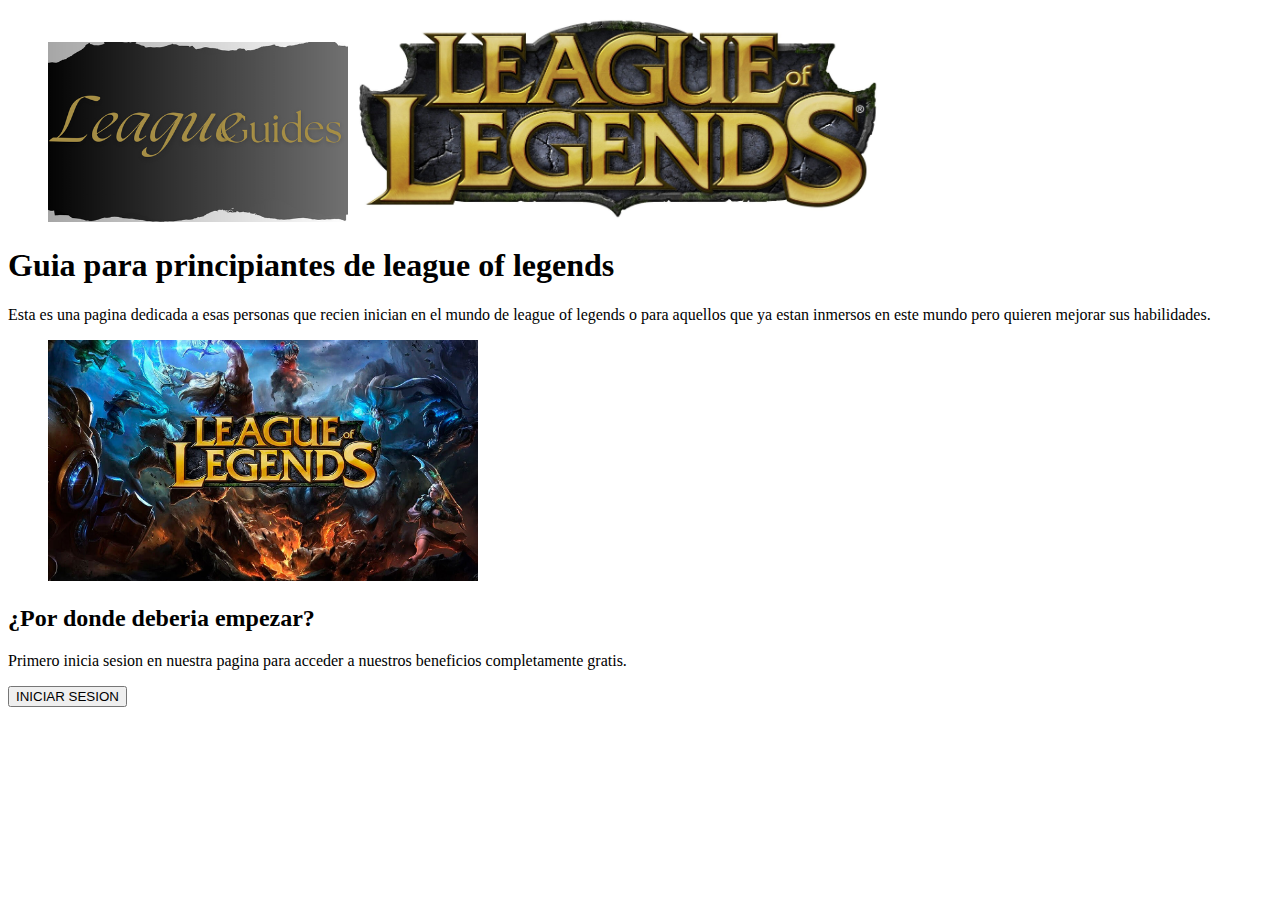
==== index.html @ 00060581 "Primer commit (Pagina inicial creada junto al registro de usuario)" ====
<!DOCTYPE html>
<html lang="en">
  <head>
    <meta charset="UTF-8" />
    <meta name="viewport" content="width=device-width, initial-scale=1.0" />
    <title>LeagueGuides</title>
  </head>
  <body>
    <header>
      <figure>
        
        <img src="LogoGuides.png" alt="" width="300">
        
        <img src="lol1.jpg" alt="" width="530" />
        <figcaption>
          <a
            href="https://www.infobae.com/america/tecno/2022/04/07/guia-y-consejos-para-comenzar-a-jugar-league-of-legends/"
            hidden
            >https://www.infobae.com</a>
        </figcaption>
      </figure>
    </header>
      <section>
        <h1>Guia para principiantes de league of legends</h1>
        <p>
          Esta es una pagina dedicada a esas personas que recien inician en el
          mundo de league of legends o para aquellos que ya estan inmersos en
          este mundo pero quieren mejorar sus habilidades.
        </p>
        <figure>
          <img src="Lol.jpg" alt="" width="430" />
          <figcaption>
            <a
              href="https://www.infobae.com/america/tecno/2022/04/07/guia-y-consejos-para-comenzar-a-jugar-league-of-legends/"
              hidden
              >https://www.infobae.com</a>
          </figcaption>
        </figure>
      </section>
    <section>
        <h2 >¿Por donde deberia empezar?</h2>
        <p>Primero inicia sesion en nuestra pagina para acceder a nuestros beneficios completamente gratis.</p>
        <button onclick="redirigir()">INICIAR SESION</button>
    </section>

    <script>
        function redirigir(){
            window.location.href = "login.html"
        }
    </script>    
    
  </body>
</html>
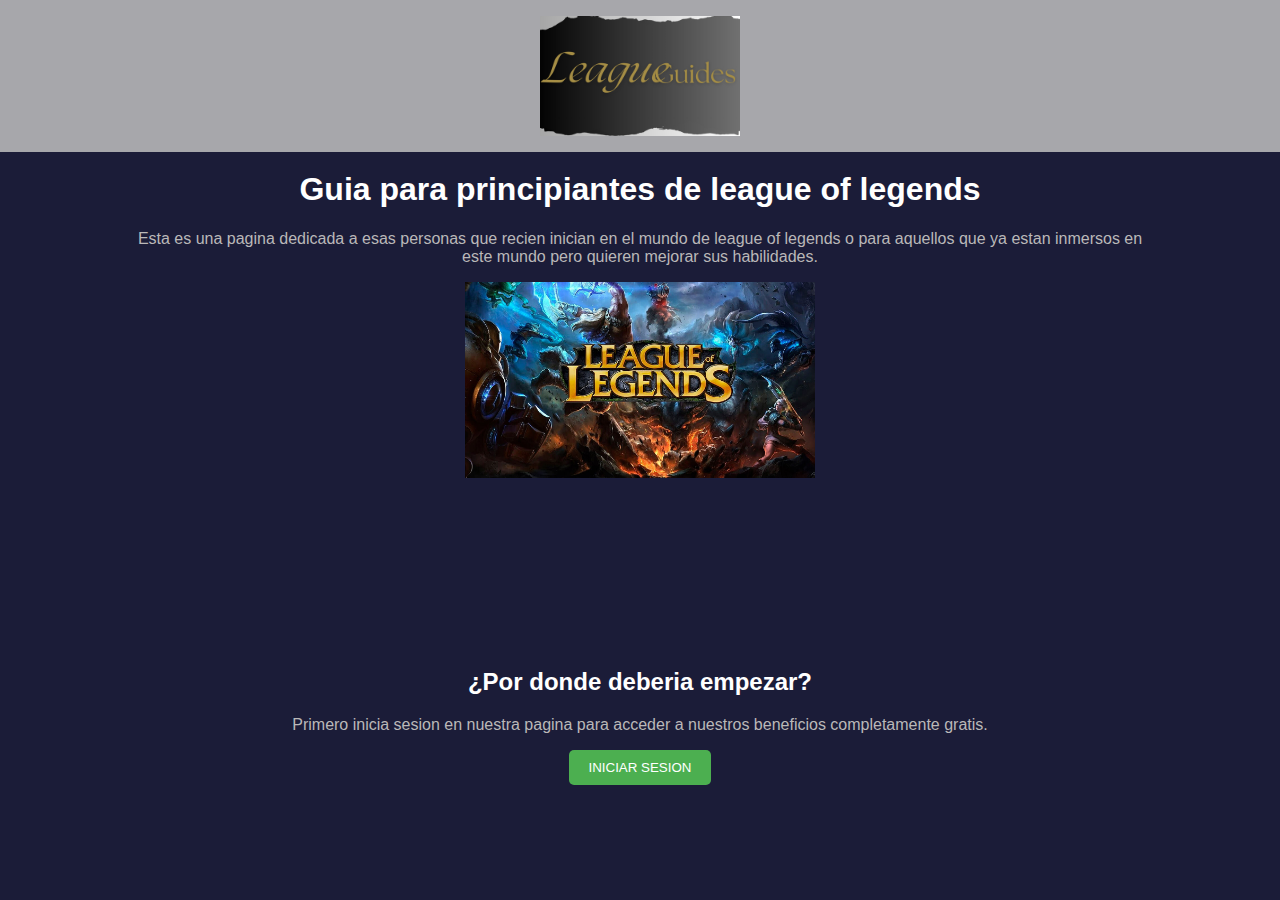
==== commit d19f2416: "Commit de la rama CSS" ====
--- a/index.html
+++ b/index.html
@@ -4,20 +4,15 @@
     <meta charset="UTF-8" />
     <meta name="viewport" content="width=device-width, initial-scale=1.0" />
     <title>LeagueGuides</title>
+    <link rel="stylesheet" href="CSS/style.css">
   </head>
   <body>
     <header>
       <figure>
         
-        <img src="LogoGuides.png" alt="" width="300">
+        <img src="LogoGuides.png" alt="" width="200">
         
-        <img src="lol1.jpg" alt="" width="530" />
-        <figcaption>
-          <a
-            href="https://www.infobae.com/america/tecno/2022/04/07/guia-y-consejos-para-comenzar-a-jugar-league-of-legends/"
-            hidden
-            >https://www.infobae.com</a>
-        </figcaption>
+
       </figure>
     </header>
       <section>
@@ -28,7 +23,7 @@
           este mundo pero quieren mejorar sus habilidades.
         </p>
         <figure>
-          <img src="Lol.jpg" alt="" width="430" />
+          <img src="Lol.jpg" alt="" width="350" />
           <figcaption>
             <a
               href="https://www.infobae.com/america/tecno/2022/04/07/guia-y-consejos-para-comenzar-a-jugar-league-of-legends/"
--- a/CSS/style.css
+++ b/CSS/style.css
@@ -0,0 +1,56 @@
+
+body {
+    background-color: #1b1c38; 
+    display: flex;
+    flex-direction: column;
+    align-items: center;
+    margin: 0;
+    font-family: Arial, sans-serif;
+}
+
+header {
+    background-color: #c0c0c0d8;
+    width: 100%;
+    justify-content: center;
+    position: fixed;
+    padding: 1p;
+}
+
+header figure {
+    display: flex;
+    flex-direction: column;
+    align-items: center;
+}
+
+section {
+    margin-top: 150px; /* Espacio para el header fijo */
+    text-align: center;
+    width: 80%;
+}
+
+h1, h2, th {
+    color: #ffffff;
+}
+
+button {
+    background-color: #4CAF50;
+    color: white;
+    padding: 10px 20px;
+    border: none;
+    border-radius: 5px;
+    cursor: pointer;
+}
+
+button:hover {
+    background-color: #45a049;
+}
+img{
+    text-align: center;
+    justify-content: center;
+}
+p, label, td{
+    color: #bab8b8;
+}
+a{
+    color: red
+}
